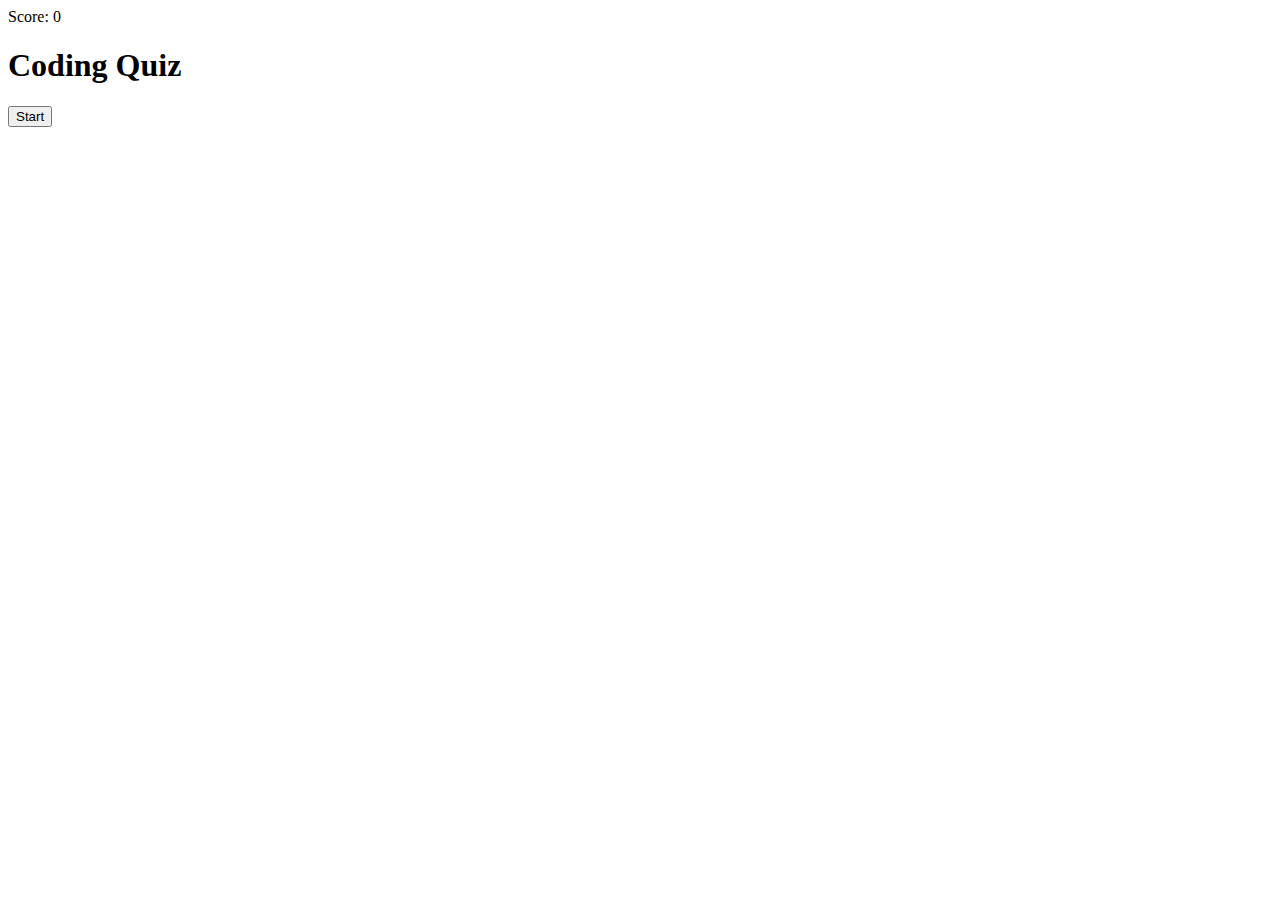
==== index.html @ f5429995 "adds logic to display questions and answers" ====
<!DOCTYPE html>
<html lang="en">
  <head>
    <meta charset="UTF-8" />
    <meta name="viewport" content="width=device-width, initial-scale=1.0" />
    <title>Coding Quiz</title>
    <link
      href="https://cdn.jsdelivr.net/npm/bootstrap@5.3.1/dist/css/bootstrap.min.css"
      rel="stylesheet"
      integrity="sha384-4bw+/aepP/YC94hEpVNVgiZdgIC5+VKNBQNGCHeKRQN+PtmoHDEXuppvnDJzQIu9"
      crossorigin="anonymous"
    />
    <link rel="stylesheet" href="style.css" />
  </head>
  <body>
    <main>
      <header class="header">
        <div id="timer"></div>
        <div class="mt-3">Score: <span id="score">0</span></div>
      </header>
      <div class="container mt-5">
        <h1>Coding Quiz</h1>
          <div
            class="row">
            <p id="question"></p>
            <div id="answers" class="col-12"></div>
          </div>
        <!-- create Start button -->
        <button id="start" class="btn btn-primary btn-lg button">Start</button>
      </div>
      </div>
      </div>
    </main>
    <script src="https://code.jquery.com/jquery-3.7.1.min.js"></script>
    <script src="script.js"></script>
  </body>
</html>
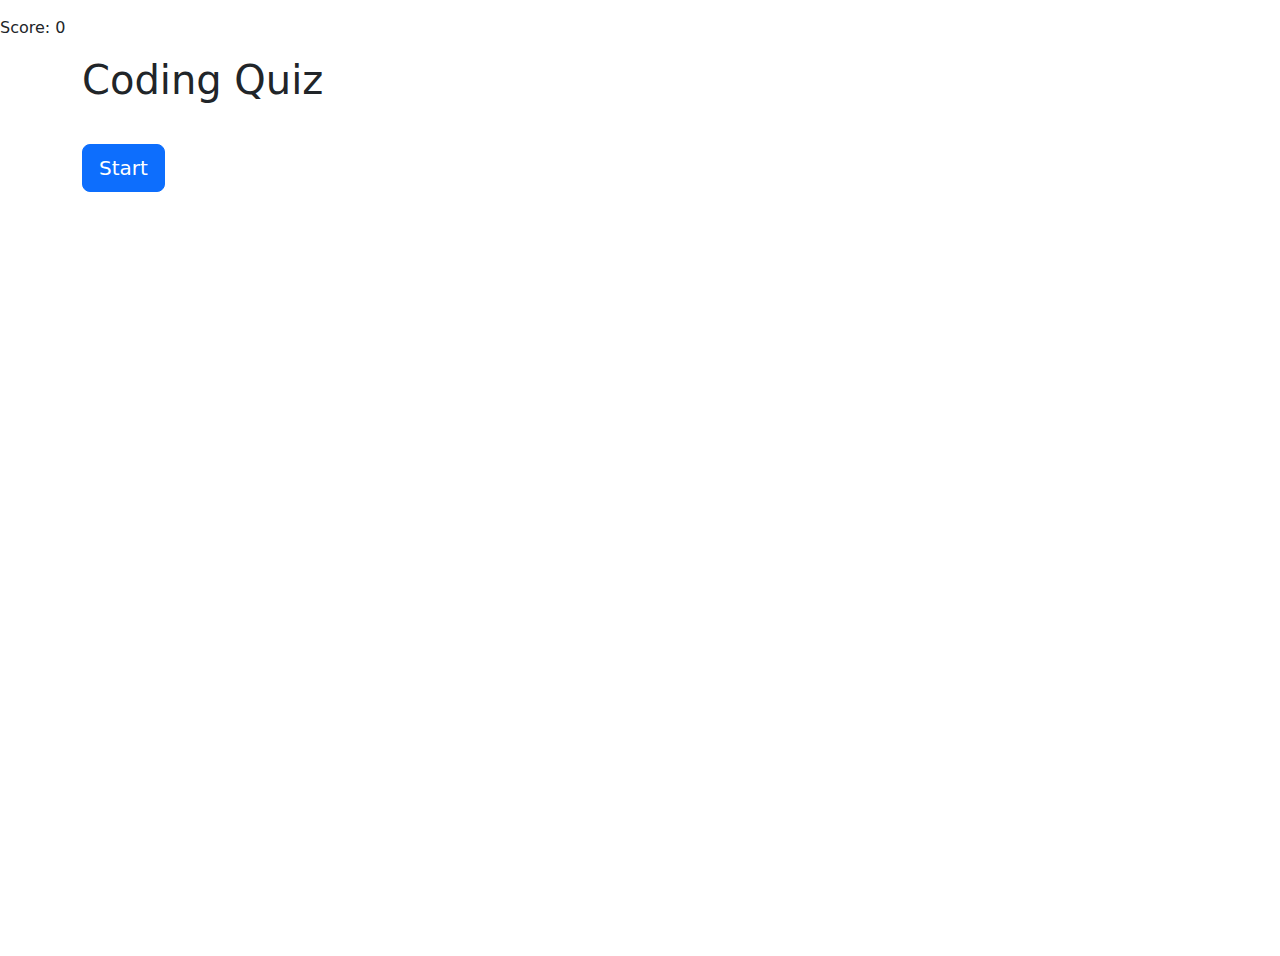
==== commit c9cf623a: "adds README.md and organizes file structure with an assets folder" ====
--- a/index.html
+++ b/index.html
@@ -7,10 +7,8 @@
     <link
       href="https://cdn.jsdelivr.net/npm/bootstrap@5.3.1/dist/css/bootstrap.min.css"
       rel="stylesheet"
-      integrity="sha384-4bw+/aepP/YC94hEpVNVgiZdgIC5+VKNBQNGCHeKRQN+PtmoHDEXuppvnDJzQIu9"
-      crossorigin="anonymous"
     />
-    <link rel="stylesheet" href="style.css" />
+    <link rel="stylesheet" href="./assets/style.css" />
   </head>
   <body>
     <main>
@@ -18,20 +16,22 @@
         <div id="timer"></div>
         <div class="mt-3">Score: <span id="score">0</span></div>
       </header>
-      <div class="container mt-5">
+      <div
+        class="container-fluid mt-3 justify-content-center align-items-center vh-100 container"
+      >
         <h1>Coding Quiz</h1>
+        <div class="row">
+          <p id="question" class="col justify-content-center"></p>
           <div
-            class="row">
-            <p id="question"></p>
-            <div id="answers" class="col-12"></div>
-          </div>
-        <!-- create Start button -->
+            id="answers"
+            class="col btn-primary w-100 p-3 justify-content-around"
+          ></div>
+        </div>
+        <!-- Create Start button -->
         <button id="start" class="btn btn-primary btn-lg button">Start</button>
-      </div>
-      </div>
       </div>
     </main>
     <script src="https://code.jquery.com/jquery-3.7.1.min.js"></script>
-    <script src="script.js"></script>
+    <script src="./assets/script.js"></script>
   </body>
 </html>
--- a/assets/style.css
+++ b/assets/style.css
@@ -0,0 +1,12 @@
+.main {
+  display: flex;
+}
+
+#timer {
+  position: absolute;
+  right: 10px;
+  top: 10px;
+  color: black;
+  width: 20%;
+  height: 30px;
+}
